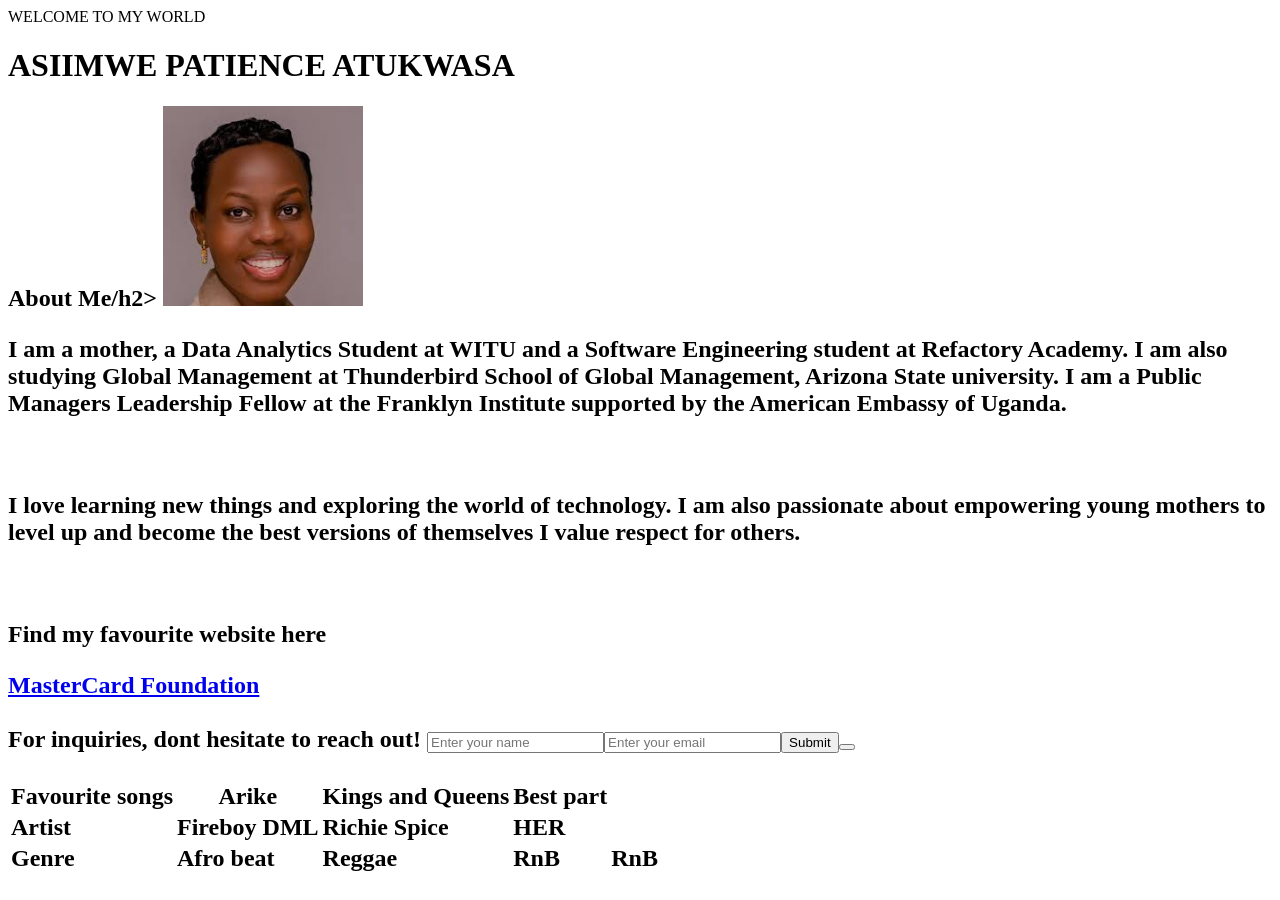
==== Index.html @ 16046b38 "Develop index page" ====
<!DOCTYPE html>
<html>
    <head>
        <title>ABOUT ME</title>
        </head>
         <body>
        WELCOME TO MY WORLD
    
<h1>ASIIMWE PATIENCE ATUKWASA</h1>
<h2>About Me/h2>
    <img src= [data-uri] alt= "smiling woman with short hair" width="200" height="200">
<br>
<p>I am a mother, a Data Analytics Student at WITU and a Software Engineering student at Refactory Academy.
    I am also studying Global Management at Thunderbird School of Global Management, Arizona State university.
I am a Public Managers Leadership Fellow at the Franklyn Institute supported by the American Embassy of Uganda.
 </p>
<br>
<p> I love learning new things and exploring the world of technology. 
    I am also passionate about empowering young mothers to level up and become the best versions of themselves
    I value respect for others.</p>
<br>
<p>Find my favourite website here</p>
<a href="https:/mastercardfdn.org/en/">MasterCard Foundation</a>
</button>
<br><br>
<table>
    <tr>
        <th>Favourite songs</th>
        <th>Arike</th>
        <th>Kings and Queens</th>
        <th>Best part</th>
    </tr>
    <tr>
        <td> Artist</td>
        <td> Fireboy DML</td>
        <td> Richie Spice</td>
        <td> HER</td>
    </tr>
     <td> Genre</td>
        <td> Afro beat</td>
        <td> Reggae</td>
        <td> RnB</td>
        <td> RnB</td>
    </tr>

<form>
    For inquiries, dont hesitate to reach out!
    <input type="text" placeholder="Enter your name">
    <input type="email" placeholder="Enter your email">
    <input type="submit" value="Submit">
    <button type="button">
    </button> 
    <br><br>
</form>
</body>
</html>
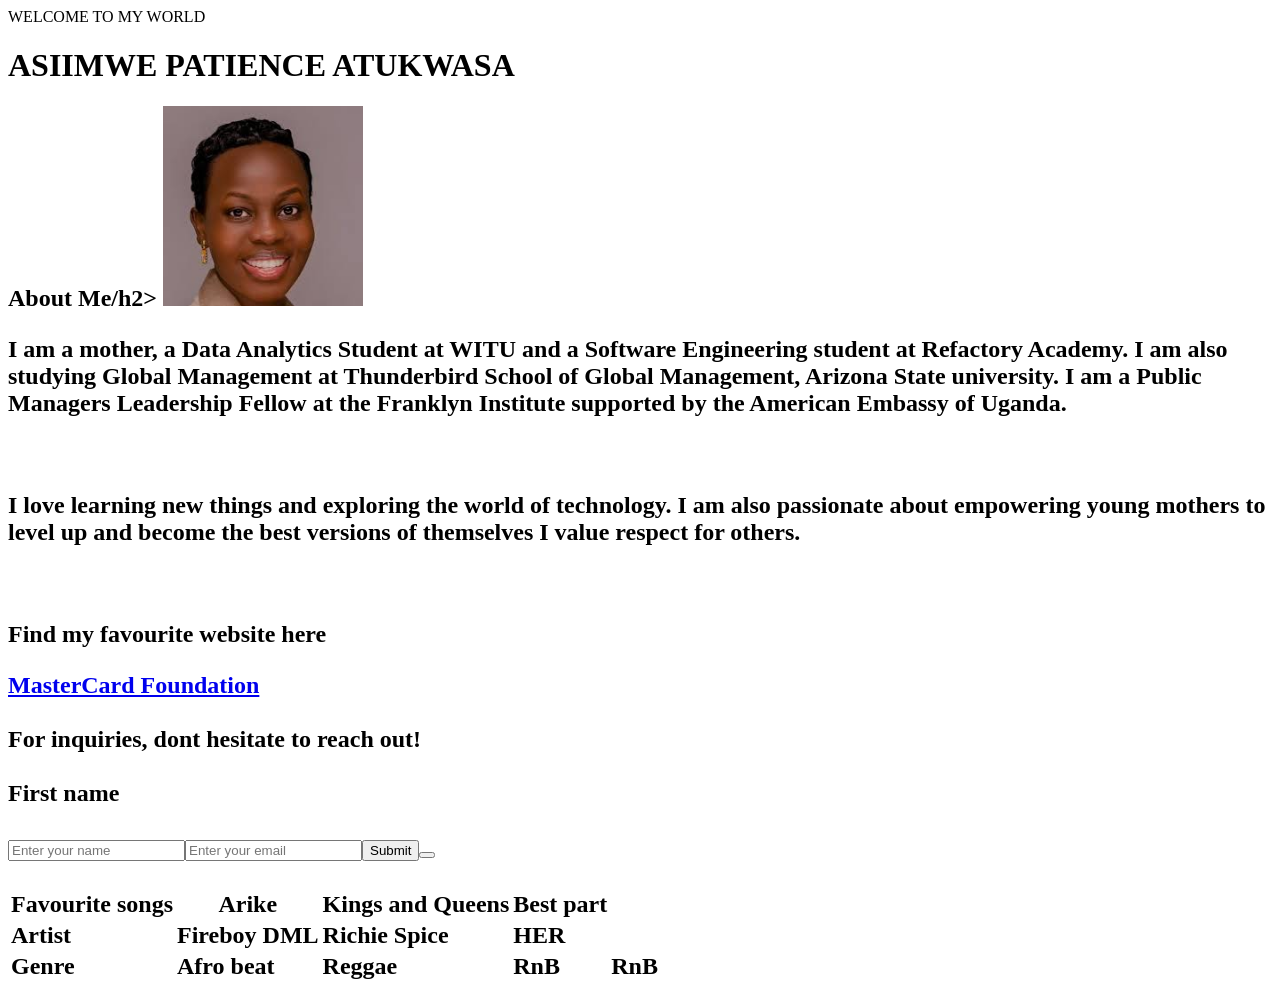
==== commit 6f63ef76: "Develop index page" ====
--- a/Index.html
+++ b/Index.html
@@ -45,6 +45,9 @@
 
 <form>
     For inquiries, dont hesitate to reach out!
+     <br><br>
+    <label>First name</label> 
+    <br><br>
     <input type="text" placeholder="Enter your name">
     <input type="email" placeholder="Enter your email">
     <input type="submit" value="Submit">
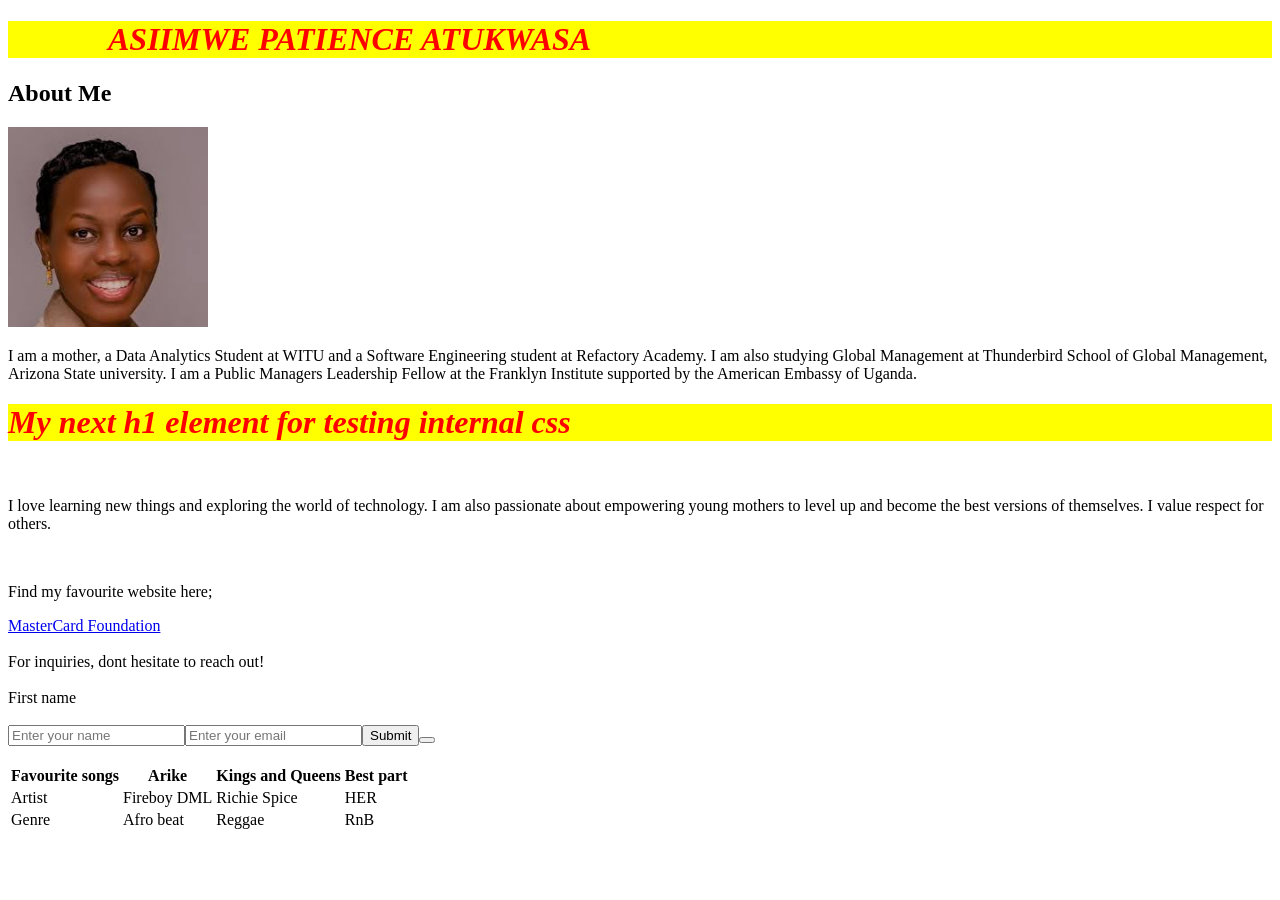
==== commit f883f4a4: "develop index page" ====
--- a/Index.html
+++ b/Index.html
@@ -3,23 +3,30 @@
     <head>
         <title>ABOUT ME</title>
         </head>
+        <style>h1{
+background-color: yellow;
+color: red;
+font-style: italic;
+}</style>
          <body>
-        WELCOME TO MY WORLD
-    
-<h1>ASIIMWE PATIENCE ATUKWASA</h1>
-<h2>About Me/h2>
+    <div>
+<h1 style="background-color: yellow; color:red; font-weight:bold; font-style: italic; padding-left: 100px;" >
+     ASIIMWE PATIENCE ATUKWASA</h1>
+<h2>About Me </h2>
+
     <img src= [data-uri] alt= "smiling woman with short hair" width="200" height="200">
 <br>
 <p>I am a mother, a Data Analytics Student at WITU and a Software Engineering student at Refactory Academy.
     I am also studying Global Management at Thunderbird School of Global Management, Arizona State university.
 I am a Public Managers Leadership Fellow at the Franklyn Institute supported by the American Embassy of Uganda.
  </p>
+ <h1>My next h1 element for testing internal css</h1>
 <br>
 <p> I love learning new things and exploring the world of technology. 
-    I am also passionate about empowering young mothers to level up and become the best versions of themselves
+    I am also passionate about empowering young mothers to level up and become the best versions of themselves.
     I value respect for others.</p>
 <br>
-<p>Find my favourite website here</p>
+<p>Find my favourite website here;</p>
 <a href="https:/mastercardfdn.org/en/">MasterCard Foundation</a>
 </button>
 <br><br>
@@ -40,7 +47,6 @@
         <td> Afro beat</td>
         <td> Reggae</td>
         <td> RnB</td>
-        <td> RnB</td>
     </tr>
 
 <form>
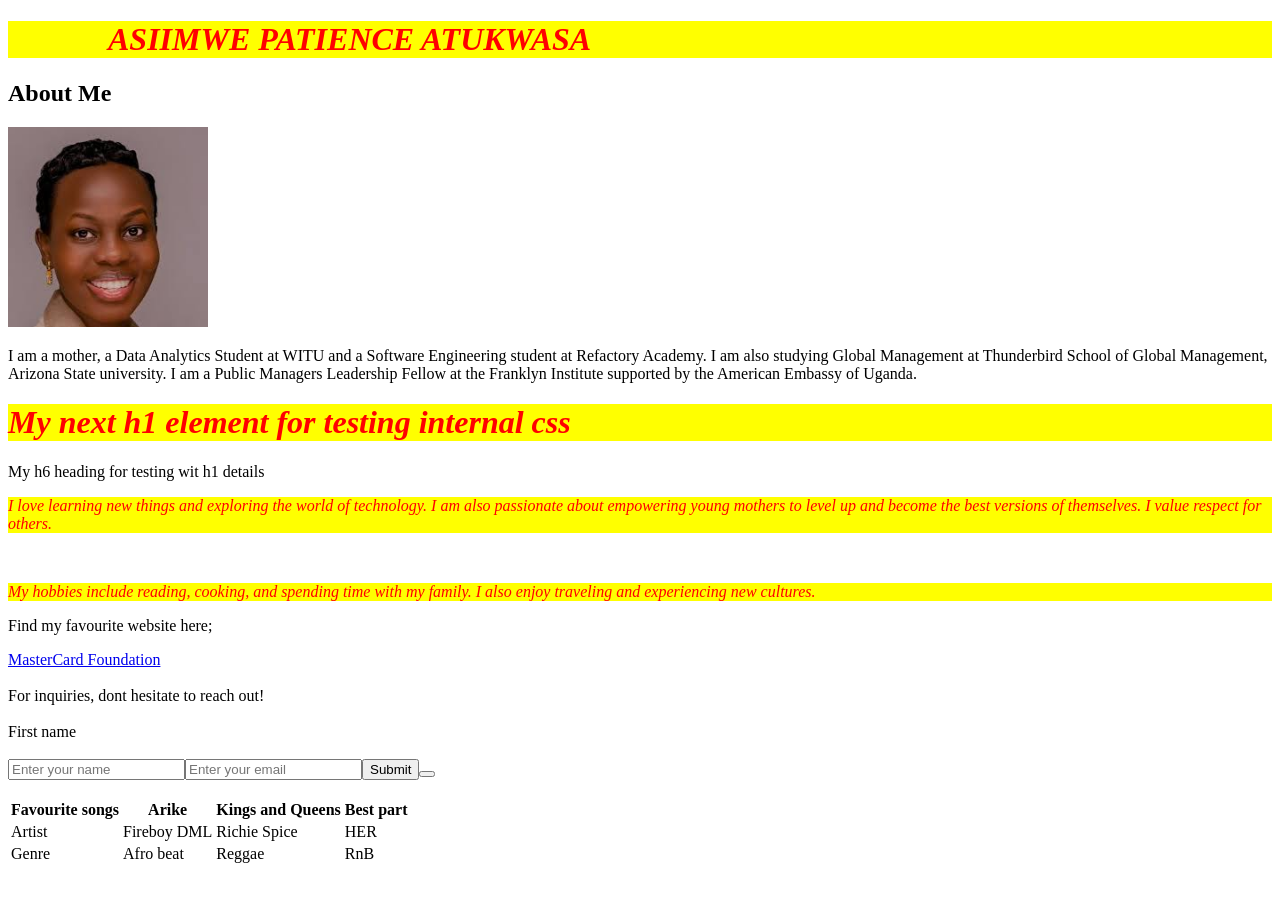
==== commit 2d252cea: "index.html" ====
--- a/Index.html
+++ b/Index.html
@@ -3,7 +3,7 @@
     <head>
         <title>ABOUT ME</title>
         </head>
-        <style>h1{
+        <style>h1, h6, .my-p-class{
 background-color: yellow;
 color: red;
 font-style: italic;
@@ -21,12 +21,17 @@
 I am a Public Managers Leadership Fellow at the Franklyn Institute supported by the American Embassy of Uganda.
  </p>
  <h1>My next h1 element for testing internal css</h1>
-<br>
-<p> I love learning new things and exploring the world of technology. 
+<div
+
+<h6>My h6 heading for testing wit h1 details</h6>
+
+<p class="my-p-class"> I love learning new things and exploring the world of technology. 
     I am also passionate about empowering young mothers to level up and become the best versions of themselves.
     I value respect for others.</p>
 <br>
-<p>Find my favourite website here;</p>
+<p class="my-p-class">My hobbies include reading, cooking, and spending time with my family. I also enjoy traveling and experiencing new cultures.</p>
+<br<p>Find my favourite website here;</p>
+    </div>
 <a href="https:/mastercardfdn.org/en/">MasterCard Foundation</a>
 </button>
 <br><br>
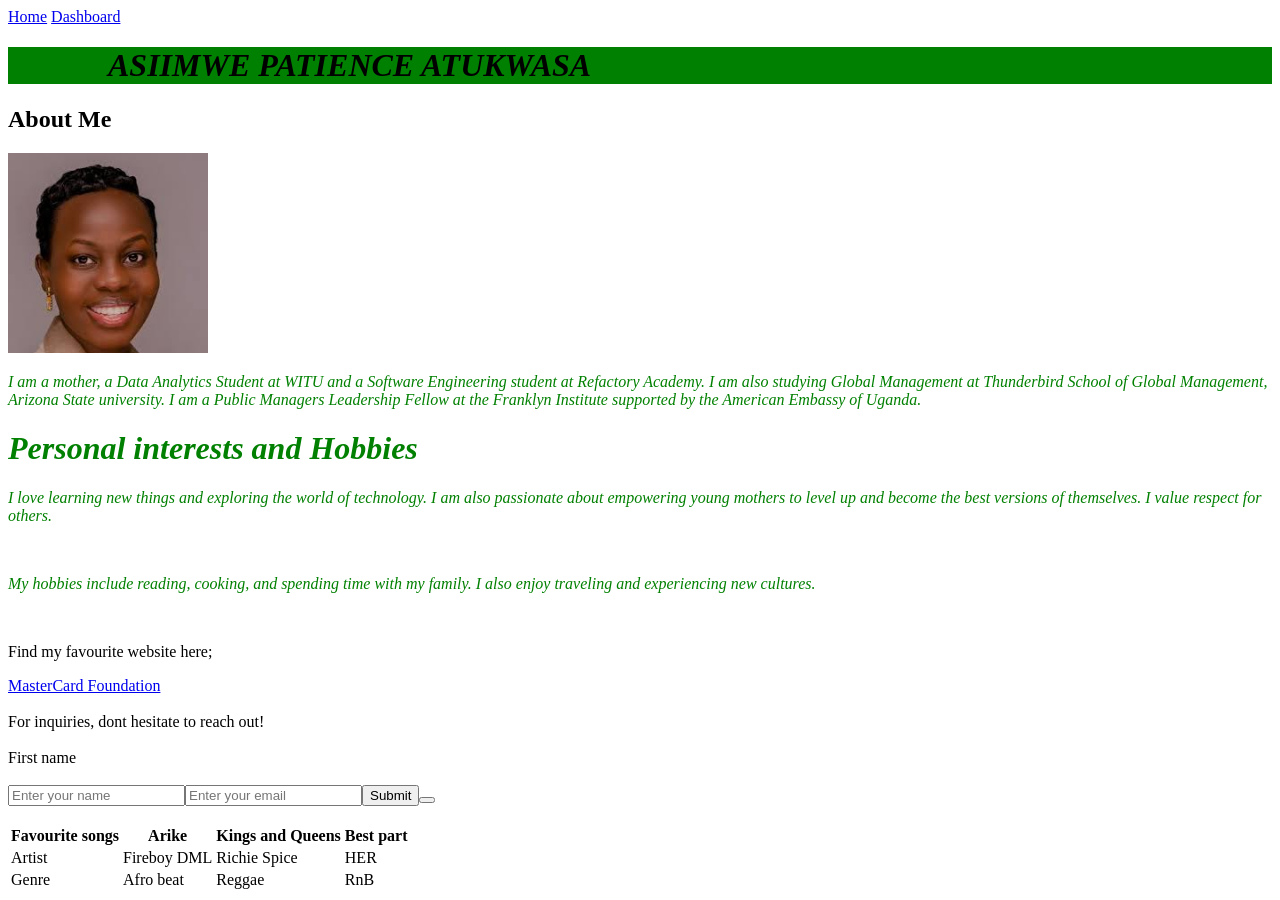
==== commit d25fc976: "Index.html" ====
--- a/Index.html
+++ b/Index.html
@@ -1,36 +1,39 @@
 <!DOCTYPE html>
 <html>
     <head>
+        <body>
+            <nav>
+                <a href="index.html">Home</a>
+                <a href="dashboard.html">Dashboard</a>
+            </nav>
         <title>ABOUT ME</title>
         </head>
-        <style>h1, h6, .my-p-class{
-background-color: yellow;
-color: red;
+        <style>h1,#first-p, h6, .my-p-class{
+background-color: light blue;
+color: green;
 font-style: italic;
 }</style>
          <body>
-    <div>
-<h1 style="background-color: yellow; color:red; font-weight:bold; font-style: italic; padding-left: 100px;" >
+    <div class="first-div">
+<h1 style="background-color: green; color:black; font-weight:bold; font-style: italic; padding-left: 100px;" >
      ASIIMWE PATIENCE ATUKWASA</h1>
 <h2>About Me </h2>
 
     <img src= [data-uri] alt= "smiling woman with short hair" width="200" height="200">
 <br>
-<p>I am a mother, a Data Analytics Student at WITU and a Software Engineering student at Refactory Academy.
+<p id="first-p">I am a mother, a Data Analytics Student at WITU and a Software Engineering student at Refactory Academy.
     I am also studying Global Management at Thunderbird School of Global Management, Arizona State university.
 I am a Public Managers Leadership Fellow at the Franklyn Institute supported by the American Embassy of Uganda.
  </p>
- <h1>My next h1 element for testing internal css</h1>
-<div
-
-<h6>My h6 heading for testing wit h1 details</h6>
-
+ <h1>Personal interests and Hobbies</h1>
+</body>
 <p class="my-p-class"> I love learning new things and exploring the world of technology. 
     I am also passionate about empowering young mothers to level up and become the best versions of themselves.
     I value respect for others.</p>
 <br>
 <p class="my-p-class">My hobbies include reading, cooking, and spending time with my family. I also enjoy traveling and experiencing new cultures.</p>
-<br<p>Find my favourite website here;</p>
+<br>
+<p>Find my favourite website here;</p>
     </div>
 <a href="https:/mastercardfdn.org/en/">MasterCard Foundation</a>
 </button>
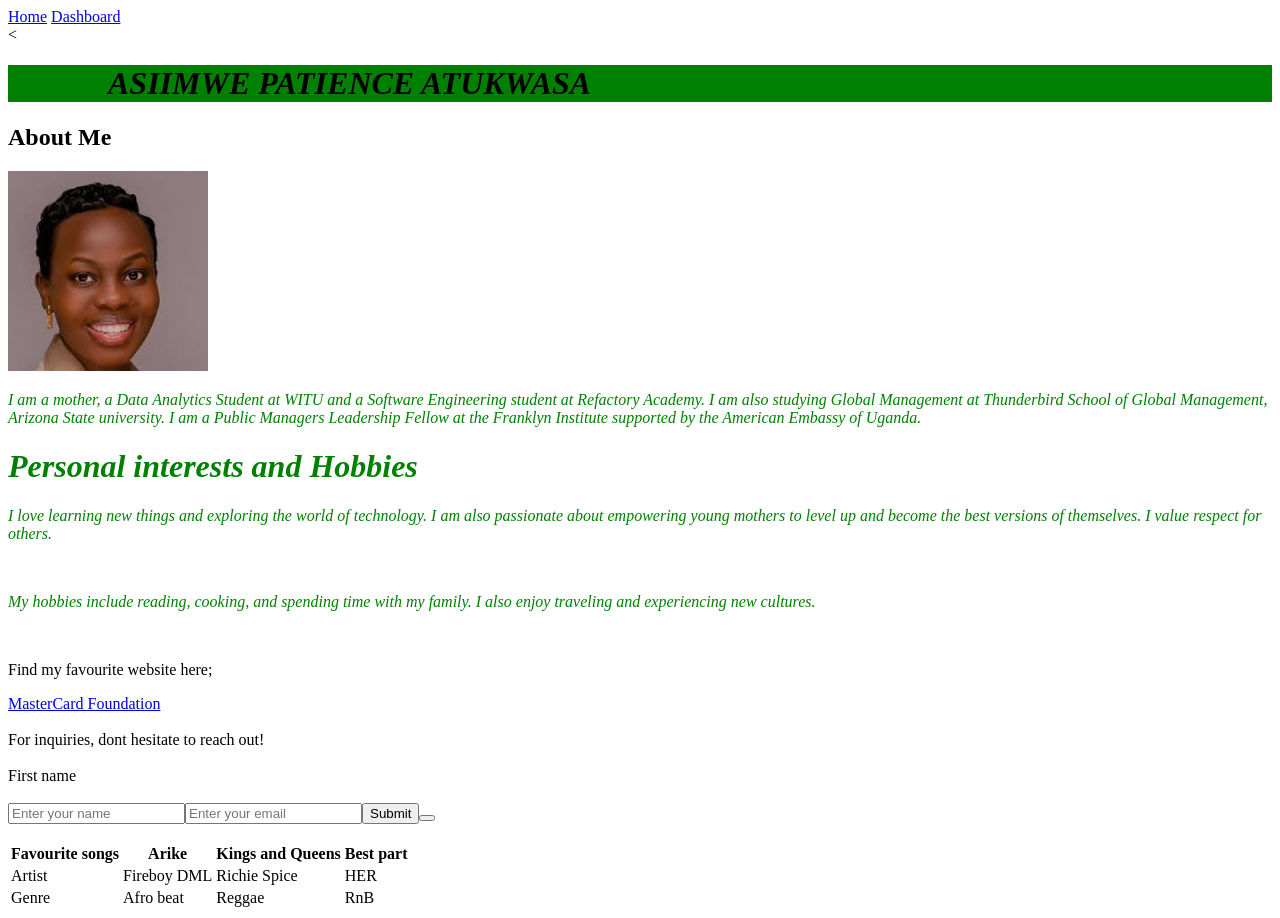
==== commit fc0a7454: "dashboard" ====
--- a/Index.html
+++ b/Index.html
@@ -6,6 +6,7 @@
                 <a href="index.html">Home</a>
                 <a href="dashboard.html">Dashboard</a>
             </nav>
+            <
         <title>ABOUT ME</title>
         </head>
         <style>h1,#first-p, h6, .my-p-class{
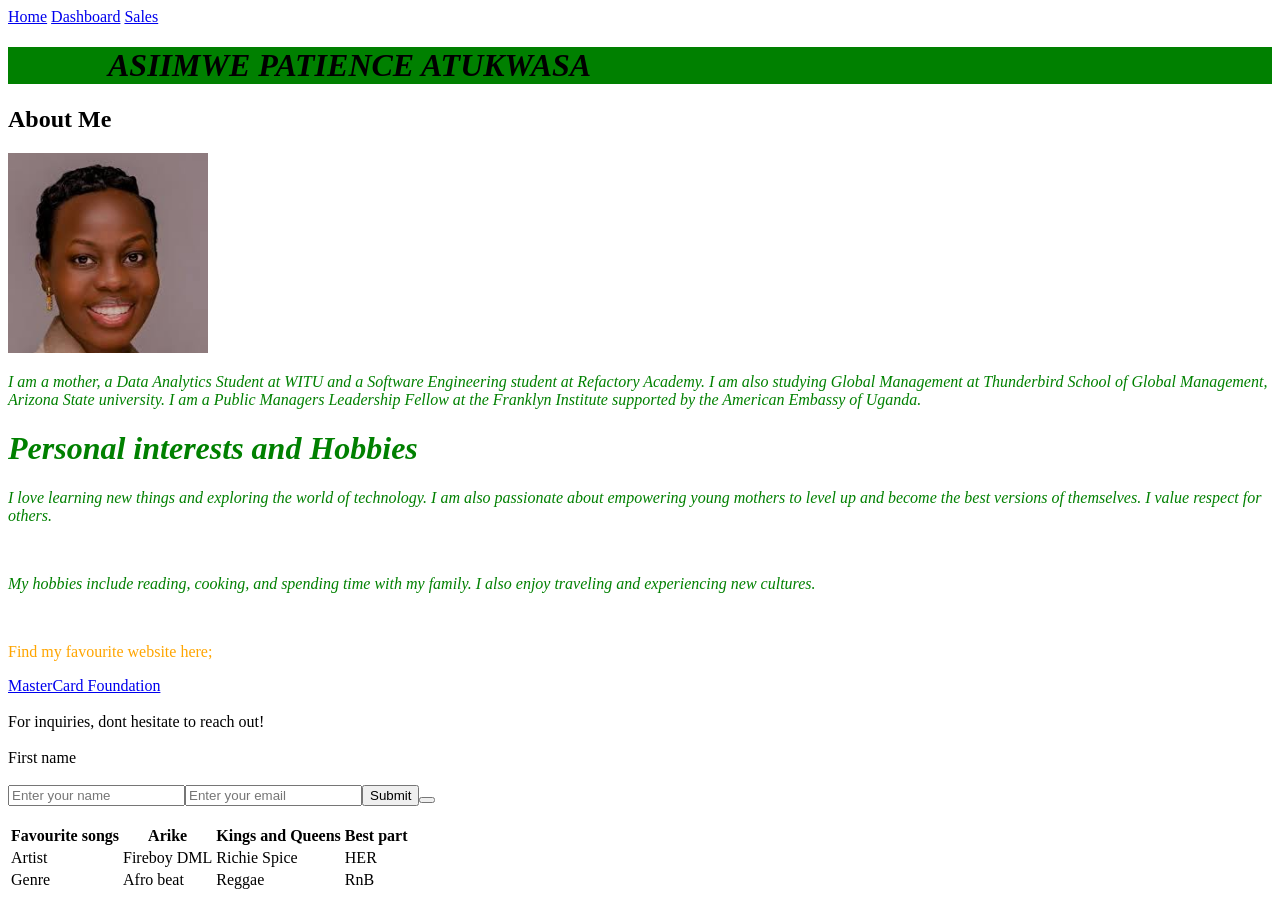
==== commit 23e0bf8c: "Sales" ====
--- a/Index.html
+++ b/Index.html
@@ -1,12 +1,14 @@
 <!DOCTYPE html>
 <html>
     <head>
+         <link rel="stylesheet" type="text/css" href="style.css">
+         </head>
         <body>
             <nav>
-                <a href="index.html">Home</a>
+                <a href=".index.html">Home</a>
                 <a href="dashboard.html">Dashboard</a>
-            </nav>
-            <
+                <a href="Sales/sales registration.html">Sales</a>
+                </nav>
         <title>ABOUT ME</title>
         </head>
         <style>h1,#first-p, h6, .my-p-class{
--- a/style.css
+++ b/style.css
@@ -0,0 +1,17 @@
+p{
+    color: orange;
+}
+  h1.my-p-class {
+    /*background color: yellow*/
+    color: red;
+    font-style: italic;
+    padding-left: 100px;
+  } 
+first div{
+    background-color: green;
+
+    span{
+        color: purple;
+        background-color: black;
+    }
+}
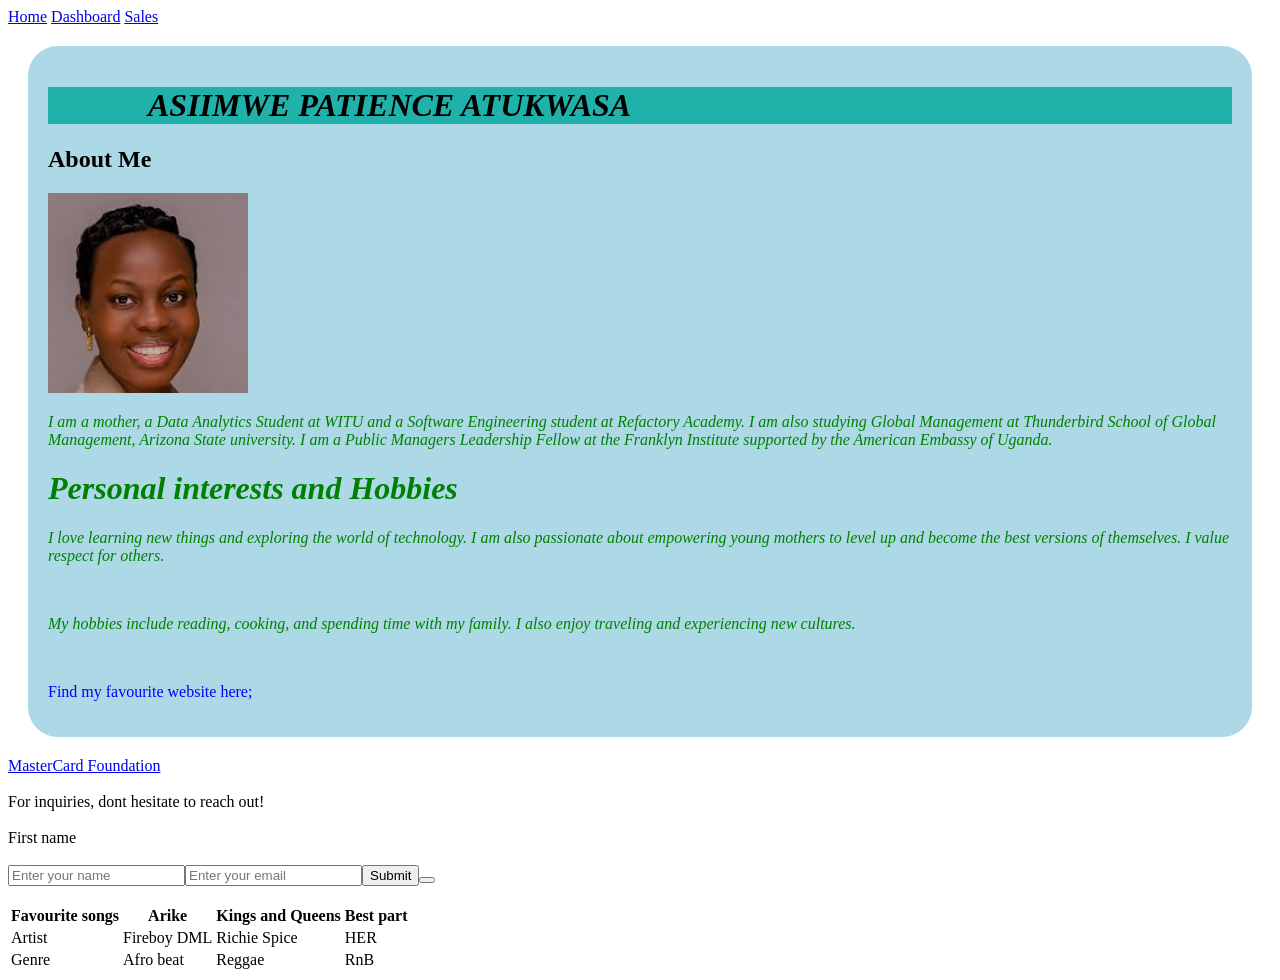
==== commit 0b2c5df5: "Develop Index.html" ====
--- a/Index.html
+++ b/Index.html
@@ -9,6 +9,7 @@
                 <a href="dashboard.html">Dashboard</a>
                 <a href="Sales/sales registration.html">Sales</a>
                 </nav>
+    <div id =container>
         <title>ABOUT ME</title>
         </head>
         <style>h1,#first-p, h6, .my-p-class{
@@ -18,7 +19,7 @@
 }</style>
          <body>
     <div class="first-div">
-<h1 style="background-color: green; color:black; font-weight:bold; font-style: italic; padding-left: 100px;" >
+<h1 style="background-color: lightseagreen; color:black; font-weight:bold; font-style: italic; padding-left: 100px;" >
      ASIIMWE PATIENCE ATUKWASA</h1>
 <h2>About Me </h2>
 
@@ -38,6 +39,7 @@
 <br>
 <p>Find my favourite website here;</p>
     </div>
+ </div>
 <a href="https:/mastercardfdn.org/en/">MasterCard Foundation</a>
 </button>
 <br><br>
--- a/style.css
+++ b/style.css
@@ -1,5 +1,5 @@
 p{
-    color: orange;
+    color: blue;
 }
   h1.my-p-class {
     /*background color: yellow*/
@@ -7,11 +7,18 @@
     font-style: italic;
     padding-left: 100px;
   } 
+  #container{
+    background-color: lightblue;
+    padding: 20px;
+    border-radius: 30px;
+    margin: 20px;
+}
 first div{
-    background-color: green;
-
+    background-color: lightseagreen;
+    margin: 20px;
+    padding: 20px;
     span{
-        color: purple;
-        background-color: black;
+        color: lightseagreen;
+        background-color: pink;
     }
 }
